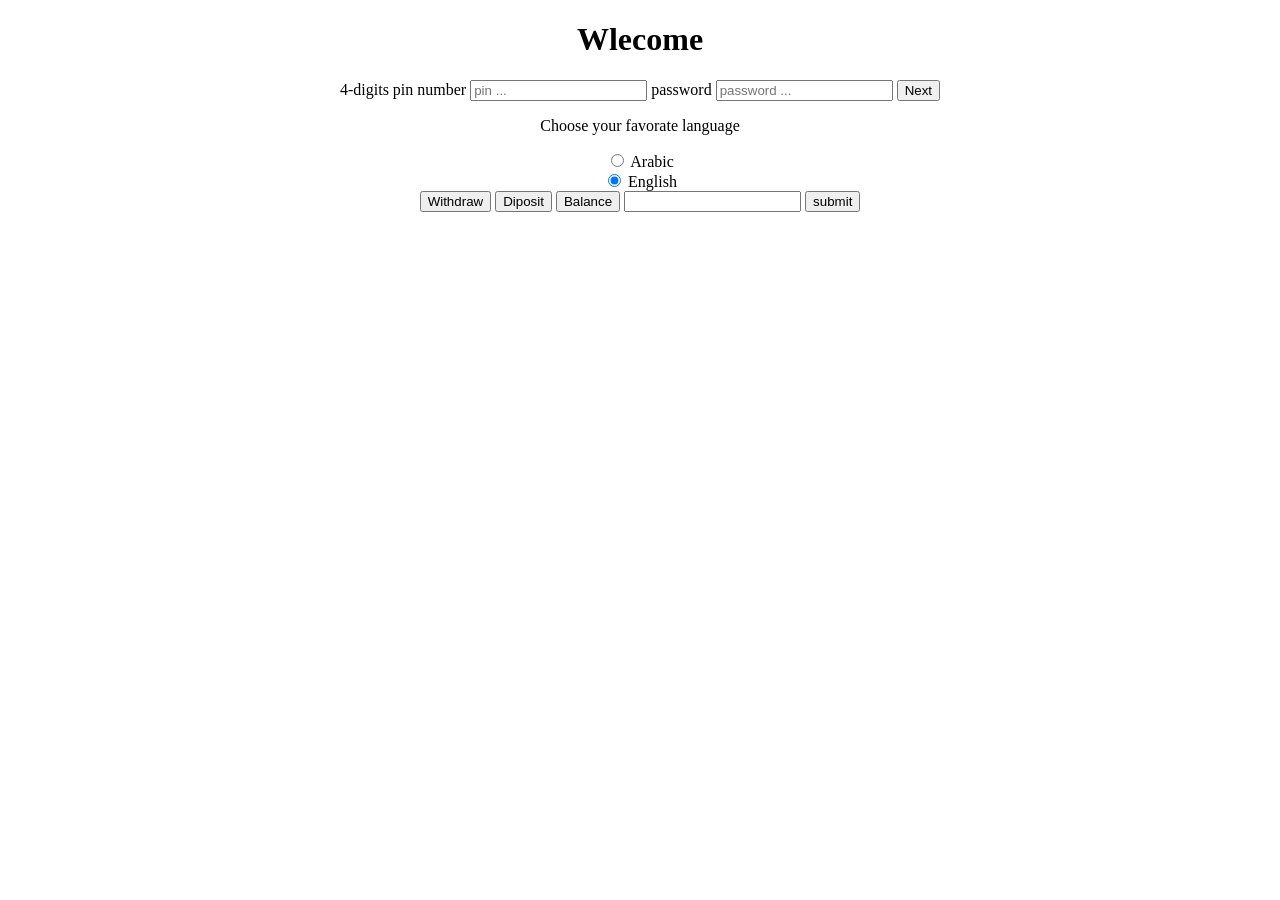
==== atm.html @ 490a66d4 "Add files via upload" ====
<!DOCTYPE html>
<html > 
    <head> 

        <link rel ="stylesheet"  href = "../CSS files/atm.css">
        <script src="../JavaScript files/atm.js" ></script>
    </head>

<body >

    
    <!--entry part -->
<div id = "entry">
<center>
    <h1 > <center> Wlecome</center>  </h1>

    <form id = "entryForm"> 
        <label>4-digits pin number </label>
        <input type="text" placeholder="pin ..." id="pin">

        <label> password</label>
        <input type ="password" placeholder="password ..."  id = "pass">
    
    <button type ="button" id ="loginPin" onclick="enterPin()"> Next </button>
    </form>
</center>
</div>

<!--language part -->
<div id = "favLanguageRadioButton"> 
    <center>
<p>Choose your favorate  language </p>

<form>
  <input type="radio" id="arabic" name="fav_language" value="arabic"  >
  <label for="arabic">Arabic</label><br>
  <input type="radio" id="english" name="fav_language" value="english" checked="checked"  > 
  <label for="english">English</label><br>
</form> </center>
</div>

<script>
    document.getElementById("favLanguageRadioButton").addEventListener("change", function(e) {
        if(document.querySelector('input[name="fav_language"]:checked').value === "arabic"){
            
 
    document.getElementById('withdraw').innerHTML=  "سحب"; 
    document.getElementById('diposit').innerHTML= "إيداع"; 
    document.getElementById('balance').innerHTML= "كشف حساب"  ;
}
else {
    document.getElementById('withdraw').innerHTML=  "withdraw"; 
    document.getElementById('diposit').innerHTML= "diposit"; 
    document.getElementById('balance').innerHTML= "balance" ;
}
//  document.getElementById('favLanguageRadioButton').style.display="none" ; 
document.getElementById('options').style.display="block" ; 

// document.getElementById('neededMoney').style.display="none" ; 
});

</script>
<!--options part -->


<div id ="options" > 
<center>

    <button id ="withdraw" onclick="withdraw()">Withdraw</button>
    <button id ="diposit" onclick="diposit()" >Diposit</button>
    <button id ="balance" onclick="balance()">Balance</button>
    

    <input type ="text"  id ="neededMoney" > 
    <button type = "button" onclick="withdrawgo()"  id = "submit"> submit </button>

  

</center>

</div>
   
</body>
</html>
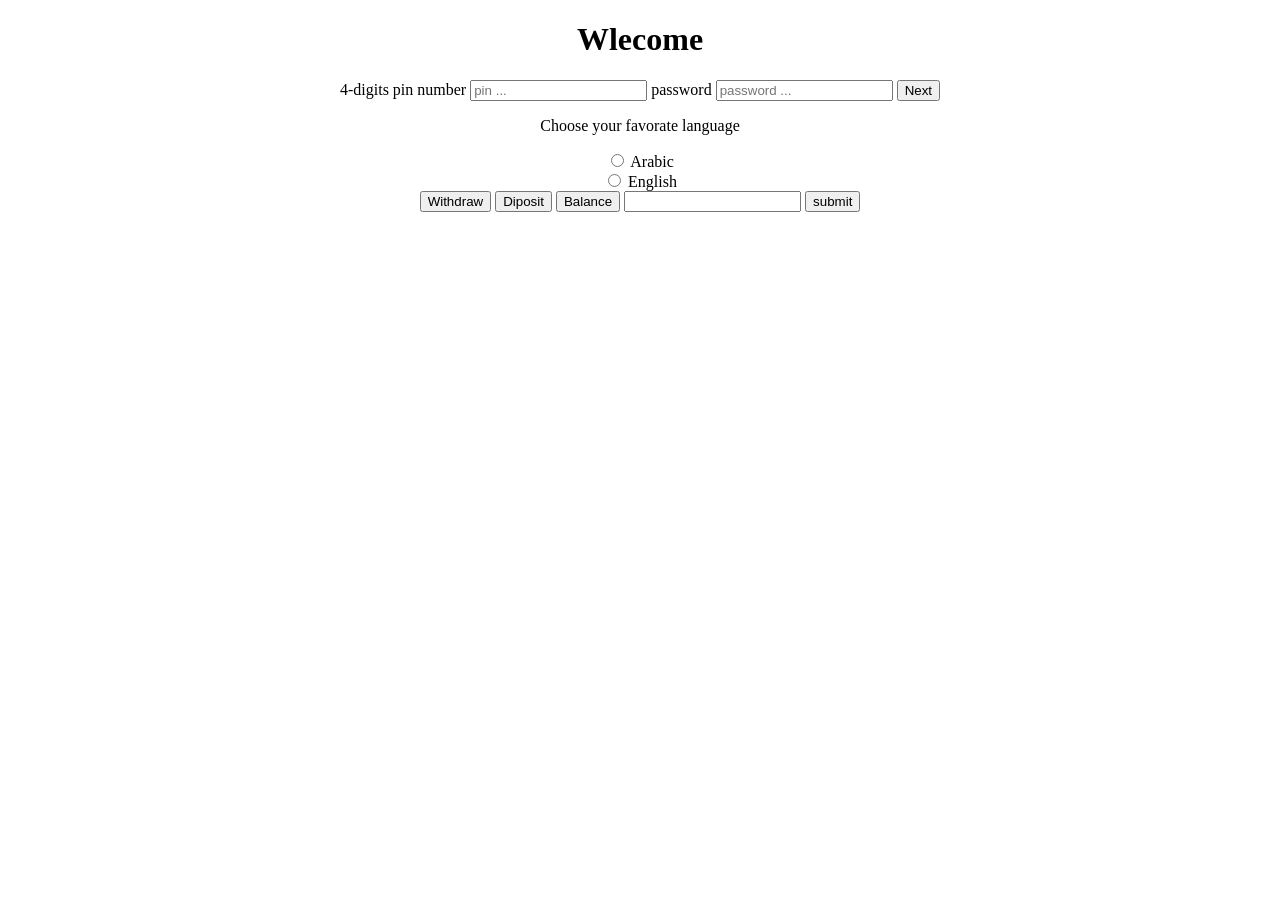
==== commit c1fc7dc2: "Update atm.html" ====
--- a/atm.html
+++ b/atm.html
@@ -1,84 +1,69 @@
- <!DOCTYPE html>
-<html > 
-    <head> 
+<!DOCTYPE html>
+<html>
+<head>
+    <link rel="stylesheet" href="../CSS files/atm.css">
+    <script src="../JavaScript files/atm.js"></script>
+    <meta name="color-scheme" content="light dark">
+</head>
+<body>
+    <!--entry part -->
+    <form autocomplete="off" action="#" method="get">
+    <div id="entry">
+        <center>
+            <h1>
+                <center> Wlecome</center>
+            </h1>
+            <form id="entryForm">
+                <label>4-digits pin number </label>
+                <input type="text" placeholder="pin ..." id="pin"
+                 maxlength = "4" pattern="[0-9]{4}" required onkeypress="return /[0-9]/i.test(event.key)">
+                <label> password</label>
+                <input type="password" placeholder="password ..." id="pass"
+                maxlength = "4" pattern="[0-9]{4}" required onkeypress="return /[0-9]/i.test(event.key)">
+                <button type="button" id="loginPin" onclick="enterPin()"> Next </button>
+            </form>
+        </center>
+    </div>
+    <!--language part -->
+    <div id="favLanguageRadioButton">
+        <center>
+            <p>Choose your favorate language </p>
+           
+                <input type="radio" id="arabic" name="fav_language" value="arabic"  autocomplete="off" >
+                <label for="arabic">Arabic</label><br>
+                <input type="radio" id="english" name="fav_language" value="english" autocomplete="off"  >
+                <label for="english">English</label><br>
 
-        <link rel ="stylesheet"  href = "../CSS files/atm.css">
-        <script src="../JavaScript files/atm.js" ></script>
-    </head>
-
-<body >
-
+        </center>
+    </div>
+    <div id="options">
+        <center>
+            <button id="withdraw" onclick="withdraw()">Withdraw</button>
+            <button id="diposit" onclick="diposit()">Diposit</button>
+            <button id="balance" onclick="balance()">Balance</button>
+            <input type="text" id="neededMoney" required pattern="[0-9]*">
+            <button type="button" onclick="dosth()" id="submit"> submit </button>
+        </center>
+    </div>
+    </form>
     
-    <!--entry part -->
-<div id = "entry">
-<center>
-    <h1 > <center> Wlecome</center>  </h1>
-
-    <form id = "entryForm"> 
-        <label>4-digits pin number </label>
-        <input type="text" placeholder="pin ..." id="pin">
-
-        <label> password</label>
-        <input type ="password" placeholder="password ..."  id = "pass">
-    
-    <button type ="button" id ="loginPin" onclick="enterPin()"> Next </button>
-    </form>
-</center>
-</div>
-
-<!--language part -->
-<div id = "favLanguageRadioButton"> 
-    <center>
-<p>Choose your favorate  language </p>
-
-<form>
-  <input type="radio" id="arabic" name="fav_language" value="arabic"  >
-  <label for="arabic">Arabic</label><br>
-  <input type="radio" id="english" name="fav_language" value="english" checked="checked"  > 
-  <label for="english">English</label><br>
-</form> </center>
-</div>
-
-<script>
-    document.getElementById("favLanguageRadioButton").addEventListener("change", function(e) {
-        if(document.querySelector('input[name="fav_language"]:checked').value === "arabic"){
-            
- 
-    document.getElementById('withdraw').innerHTML=  "سحب"; 
-    document.getElementById('diposit').innerHTML= "إيداع"; 
-    document.getElementById('balance').innerHTML= "كشف حساب"  ;
-}
-else {
-    document.getElementById('withdraw').innerHTML=  "withdraw"; 
-    document.getElementById('diposit').innerHTML= "diposit"; 
-    document.getElementById('balance').innerHTML= "balance" ;
-}
-//  document.getElementById('favLanguageRadioButton').style.display="none" ; 
-document.getElementById('options').style.display="block" ; 
-
-// document.getElementById('neededMoney').style.display="none" ; 
-});
-
-</script>
-<!--options part -->
-
-
-<div id ="options" > 
-<center>
-
-    <button id ="withdraw" onclick="withdraw()">Withdraw</button>
-    <button id ="diposit" onclick="diposit()" >Diposit</button>
-    <button id ="balance" onclick="balance()">Balance</button>
-    
-
-    <input type ="text"  id ="neededMoney" > 
-    <button type = "button" onclick="withdrawgo()"  id = "submit"> submit </button>
-
-  
-
-</center>
-
-</div>
-   
+    <!--js script for the radio button -->
+    <script>
+        document.getElementById("favLanguageRadioButton").addEventListener("change" , function (e) {
+          
+            if (document.querySelector('input[name="fav_language"]:checked').value === "arabic") {
+                document.getElementById('withdraw').innerHTML = "سحب";
+                document.getElementById('diposit').innerHTML = "إيداع";
+                document.getElementById('balance').innerHTML = "كشف حساب";
+            }
+            else {
+                document.getElementById('withdraw').innerHTML = "withdraw";
+                document.getElementById('diposit').innerHTML = "diposit";
+                document.getElementById('balance').innerHTML = "balance";
+            }
+            document.getElementById('options').style.display = "block";
+            document.getElementById('favLanguageRadioButton').style.display = "none";
+        });
+    </script>
 </body>
-</html>+</html>
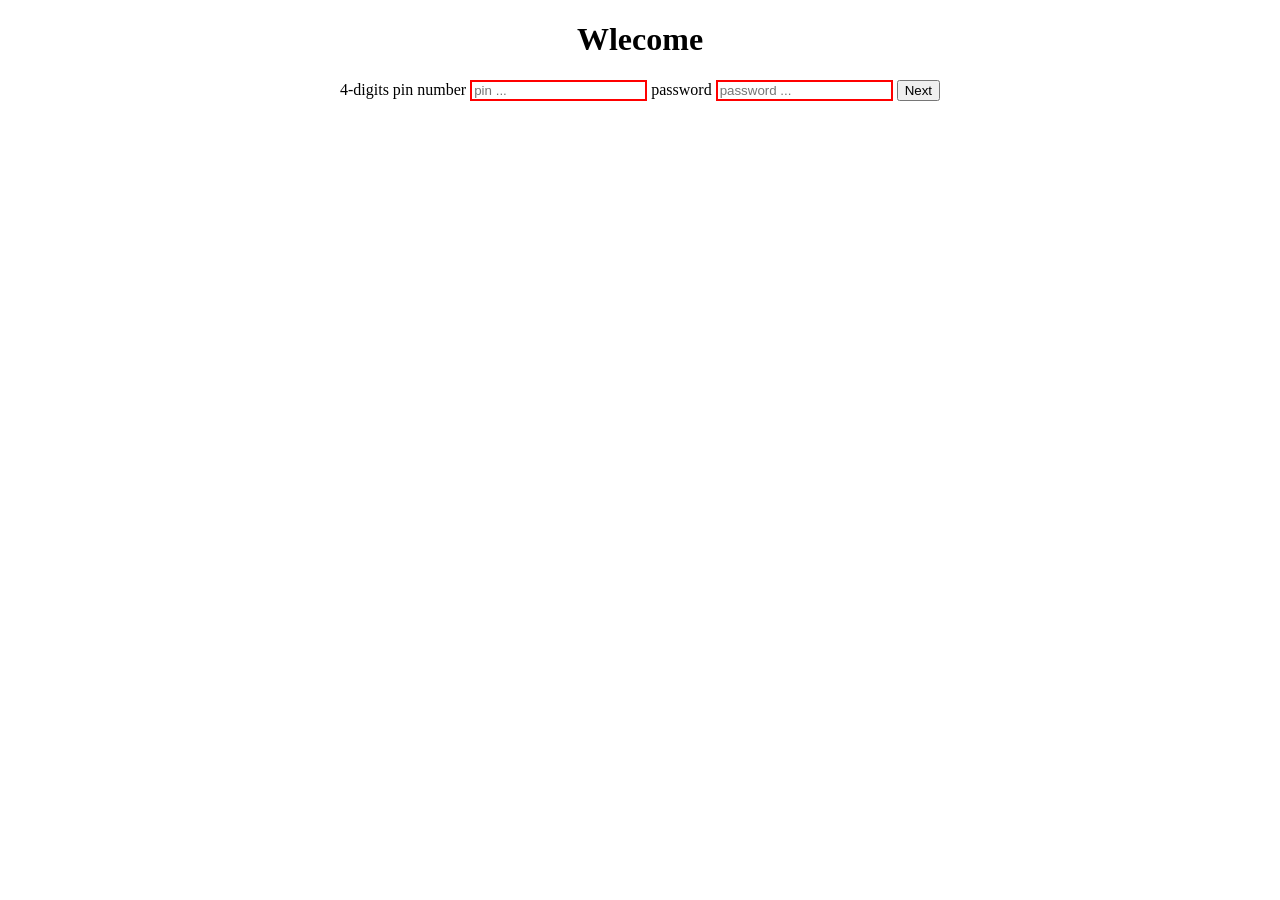
==== commit 5a32fe6c: "Update atm.html" ====
--- a/atm.html
+++ b/atm.html
@@ -1,56 +1,58 @@
 <!DOCTYPE html>
 <html>
+
 <head>
-    <link rel="stylesheet" href="../CSS files/atm.css">
-    <script src="../JavaScript files/atm.js"></script>
+    <link rel="stylesheet" href="atm.css">
+    <script src="atm.js"></script>
     <meta name="color-scheme" content="light dark">
 </head>
+
 <body>
     <!--entry part -->
     <form autocomplete="off" action="#" method="get">
-    <div id="entry">
-        <center>
-            <h1>
-                <center> Wlecome</center>
-            </h1>
-            <form id="entryForm">
-                <label>4-digits pin number </label>
-                <input type="text" placeholder="pin ..." id="pin"
-                 maxlength = "4" pattern="[0-9]{4}" required onkeypress="return /[0-9]/i.test(event.key)">
-                <label> password</label>
-                <input type="password" placeholder="password ..." id="pass"
-                maxlength = "4" pattern="[0-9]{4}" required onkeypress="return /[0-9]/i.test(event.key)">
-                <button type="button" id="loginPin" onclick="enterPin()"> Next </button>
-            </form>
-        </center>
-    </div>
-    <!--language part -->
-    <div id="favLanguageRadioButton">
-        <center>
-            <p>Choose your favorate language </p>
-           
-                <input type="radio" id="arabic" name="fav_language" value="arabic"  autocomplete="off" >
+        <div id="entry">
+            <center>
+                <h1>
+                    <center> Wlecome</center>
+                </h1>
+                <form id="entryForm">
+                    <label>4-digits pin number </label>
+                    <input type="text" placeholder="pin ..." id="pin" maxlength="4" pattern="[0-9]{4}" required
+                        onkeypress="return /[0-9]/i.test(event.key)">
+                    <label> password</label>
+                    <input type="password" placeholder="password ..." id="pass" maxlength="4" pattern="[0-9]{4}"
+                        required onkeypress="return /[0-9]/i.test(event.key)">
+                    <button type="button" id="loginPin" onclick="enterPin()"> Next </button>
+                </form>
+            </center>
+        </div>
+        <!--language part -->
+        <div id="favLanguageRadioButton">
+            <center>
+                <p>Choose your favorate language </p>
+
+                <input type="radio" id="arabic" name="fav_language" value="arabic" autocomplete="off">
                 <label for="arabic">Arabic</label><br>
-                <input type="radio" id="english" name="fav_language" value="english" autocomplete="off"  >
+                <input type="radio" id="english" name="fav_language" value="english" autocomplete="off">
                 <label for="english">English</label><br>
 
-        </center>
-    </div>
-    <div id="options">
-        <center>
-            <button id="withdraw" onclick="withdraw()">Withdraw</button>
-            <button id="diposit" onclick="diposit()">Diposit</button>
-            <button id="balance" onclick="balance()">Balance</button>
-            <input type="text" id="neededMoney" required pattern="[0-9]*">
-            <button type="button" onclick="dosth()" id="submit"> submit </button>
-        </center>
-    </div>
+            </center>
+        </div>
+        <div id="options">
+            <center>
+                <button id="withdraw" onclick="withdraw()">Withdraw</button>
+                <button id="diposit" onclick="diposit()">Diposit</button>
+                <button id="balance" onclick="balance()">Balance</button>
+                <input type="text" id="neededMoney" required pattern="[0-9]*">
+                <button type="button" onclick="dosth()" id="submit"> submit </button>
+            </center>
+        </div>
     </form>
-    
+
     <!--js script for the radio button -->
     <script>
-        document.getElementById("favLanguageRadioButton").addEventListener("change" , function (e) {
-          
+        document.getElementById("favLanguageRadioButton").addEventListener("change", function (e) {
+
             if (document.querySelector('input[name="fav_language"]:checked').value === "arabic") {
                 document.getElementById('withdraw').innerHTML = "سحب";
                 document.getElementById('diposit').innerHTML = "إيداع";
--- a/atm.css
+++ b/atm.css
@@ -0,0 +1,21 @@
+#favLanguageRadioButton,
+#options,
+#submit,
+#neededMoney {
+    display: none;
+}
+input:invalid {
+    border: 2px solid red;
+    animation: shake 0.2s 2;
+}
+@keyframes shake {
+    25% {
+        translate: 6px 0;
+    }
+    50% {
+        translate: -6px 0;
+    }
+    75% {
+        translate: 6px 0;
+    }
+}
